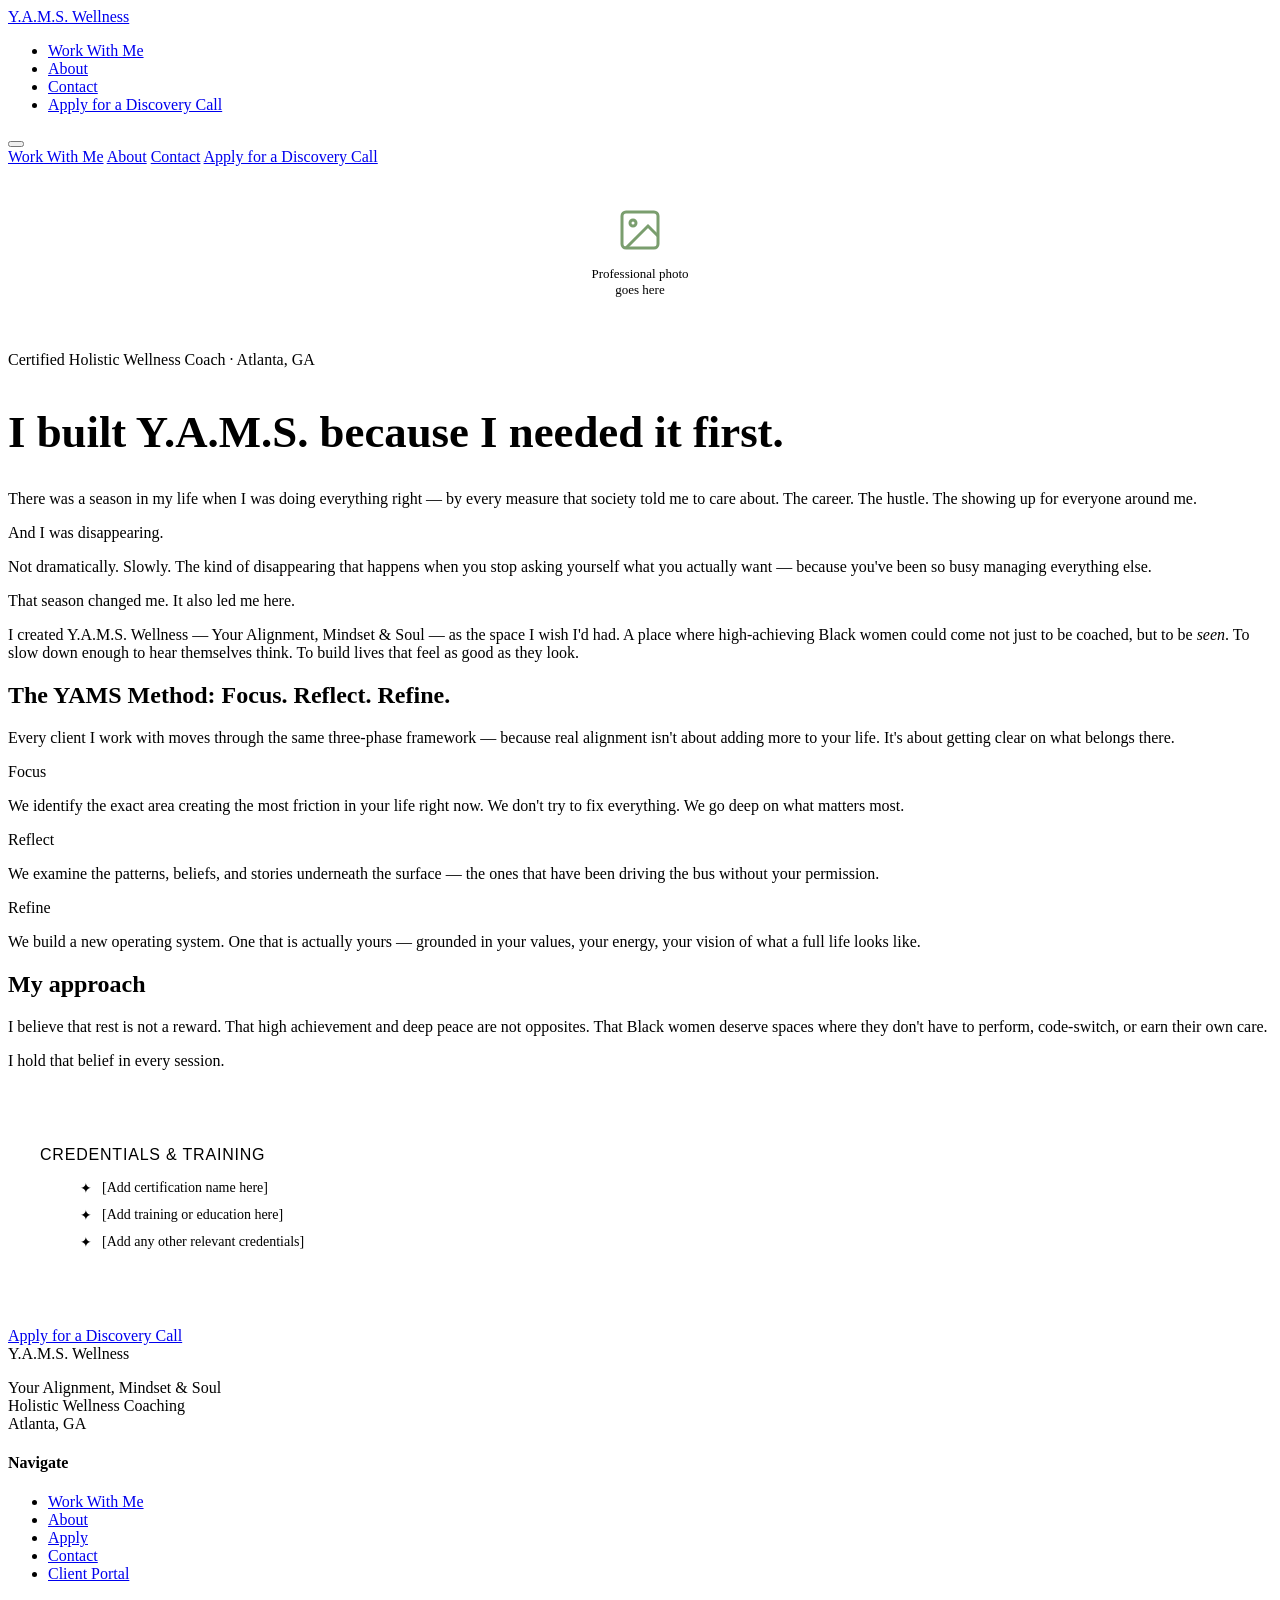
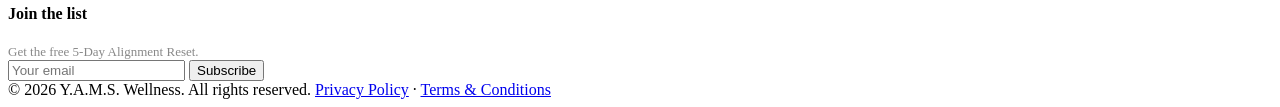
==== public/about.html @ 7977890c "Initial commit: Y.A.M.S. Wellness website scaffold" ====
<!DOCTYPE html>
<html lang="en">
<head>
  <meta charset="UTF-8">
  <meta name="viewport" content="width=device-width, initial-scale=1.0">
  <meta name="description" content="Meet the founder of Y.A.M.S. Wellness — certified holistic wellness coach for high-achieving Black women in Atlanta, GA.">
  <title>About — Y.A.M.S. Wellness</title>
  <link rel="stylesheet" href="/css/styles.css">
</head>
<body>

  <nav class="nav">
    <div class="nav-inner">
      <a href="/" class="nav-logo">Y.A.M.S. Wellness</a>
      <ul class="nav-links">
        <li><a href="/work-with-me">Work With Me</a></li>
        <li><a href="/about">About</a></li>
        <li><a href="/contact">Contact</a></li>
        <li><a href="/apply" class="nav-cta">Apply for a Discovery Call</a></li>
      </ul>
      <button class="nav-hamburger" id="hamburger" aria-label="Menu">
        <span></span><span></span><span></span>
      </button>
    </div>
    <div class="nav-mobile" id="mobileNav">
      <a href="/work-with-me">Work With Me</a>
      <a href="/about">About</a>
      <a href="/contact">Contact</a>
      <a href="/apply">Apply for a Discovery Call</a>
    </div>
  </nav>

  <section class="section bg-cream">
    <div class="container">
      <div class="about-grid">

        <!-- Photo -->
        <div class="about-photo">
          <!-- Replace src with professional photo -->
          <div style="text-align:center; padding:40px; color:var(--sage-dark);">
            <svg width="48" height="48" viewBox="0 0 24 24" fill="none" stroke="#7A9E6E" stroke-width="1.5"><rect x="3" y="3" width="18" height="18" rx="2"/><circle cx="8.5" cy="8.5" r="1.5"/><path d="M21 15l-5-5L5 21"/></svg>
            <p style="font-size:13px; color:var(--muted); margin-top:8px;">Professional photo<br>goes here</p>
          </div>
        </div>

        <!-- Body -->
        <div class="about-body">
          <span class="eyebrow">Certified Holistic Wellness Coach · Atlanta, GA</span>
          <h1 style="font-size:clamp(2rem,3.5vw,3rem); margin-bottom:32px;">I built Y.A.M.S. because I needed it first.</h1>

          <p>There was a season in my life when I was doing everything right — by every measure that society told me to care about. The career. The hustle. The showing up for everyone around me.</p>

          <p>And I was disappearing.</p>

          <p>Not dramatically. Slowly. The kind of disappearing that happens when you stop asking yourself what you actually want — because you've been so busy managing everything else.</p>

          <p>That season changed me. It also led me here.</p>

          <p>I created Y.A.M.S. Wellness — Your Alignment, Mindset &amp; Soul — as the space I wish I'd had. A place where high-achieving Black women could come not just to be coached, but to be <em>seen</em>. To slow down enough to hear themselves think. To build lives that feel as good as they look.</p>

          <h2>The YAMS Method: Focus. Reflect. Refine.</h2>

          <p>Every client I work with moves through the same three-phase framework — because real alignment isn't about adding more to your life. It's about getting clear on what belongs there.</p>

          <div class="method-steps">
            <div class="method-step">
              <div class="method-step-label">Focus</div>
              <p>We identify the exact area creating the most friction in your life right now. We don't try to fix everything. We go deep on what matters most.</p>
            </div>
            <div class="method-step">
              <div class="method-step-label">Reflect</div>
              <p>We examine the patterns, beliefs, and stories underneath the surface — the ones that have been driving the bus without your permission.</p>
            </div>
            <div class="method-step">
              <div class="method-step-label">Refine</div>
              <p>We build a new operating system. One that is actually yours — grounded in your values, your energy, your vision of what a full life looks like.</p>
            </div>
          </div>

          <h2>My approach</h2>

          <p>I believe that rest is not a reward. That high achievement and deep peace are not opposites. That Black women deserve spaces where they don't have to perform, code-switch, or earn their own care.</p>

          <p>I hold that belief in every session.</p>

          <!-- Add credentials here -->
          <div style="background:var(--sage-muted); border-radius:var(--radius-lg); padding:28px 32px; margin-top:32px; margin-bottom:32px;">
            <h3 style="font-size:1rem; font-family:'Inter',sans-serif; font-weight:500; letter-spacing:0.05em; text-transform:uppercase; margin-bottom:16px; color:var(--muted);">Credentials &amp; Training</h3>
            <ul style="list-style:none; display:flex; flex-direction:column; gap:10px;">
              <li style="font-size:14px; display:flex; gap:10px;"><span style="color:var(--sage);">✦</span> [Add certification name here]</li>
              <li style="font-size:14px; display:flex; gap:10px;"><span style="color:var(--sage);">✦</span> [Add training or education here]</li>
              <li style="font-size:14px; display:flex; gap:10px;"><span style="color:var(--sage);">✦</span> [Add any other relevant credentials]</li>
            </ul>
          </div>

          <a href="/apply" class="btn btn-primary btn-lg">Apply for a Discovery Call</a>
        </div>

      </div>
    </div>
  </section>

  <footer>
    <div class="footer-inner">
      <div class="footer-brand">
        <div class="footer-logo">Y.A.M.S. Wellness</div>
        <p>Your Alignment, Mindset &amp; Soul<br>Holistic Wellness Coaching<br>Atlanta, GA</p>
      </div>
      <div>
        <h4>Navigate</h4>
        <ul class="footer-links">
          <li><a href="/work-with-me">Work With Me</a></li>
          <li><a href="/about">About</a></li>
          <li><a href="/apply">Apply</a></li>
          <li><a href="/contact">Contact</a></li>
          <li><a href="https://portal.yamswellness.com">Client Portal</a></li>
        </ul>
      </div>
      <div>
        <h4>Join the list</h4>
        <p style="font-size:13px; color:#888; margin-bottom:0;">Get the free 5-Day Alignment Reset.</p>
        <form class="footer-optin-form">
          <input type="email" placeholder="Your email" required>
          <button type="submit">Subscribe</button>
        </form>
      </div>
    </div>
    <div class="footer-bottom">
      <span>© 2026 Y.A.M.S. Wellness. All rights reserved.</span>
      <span><a href="/privacy">Privacy Policy</a> · <a href="/terms">Terms &amp; Conditions</a></span>
    </div>
  </footer>

  <script src="/js/main.js"></script>
</body>
</html>
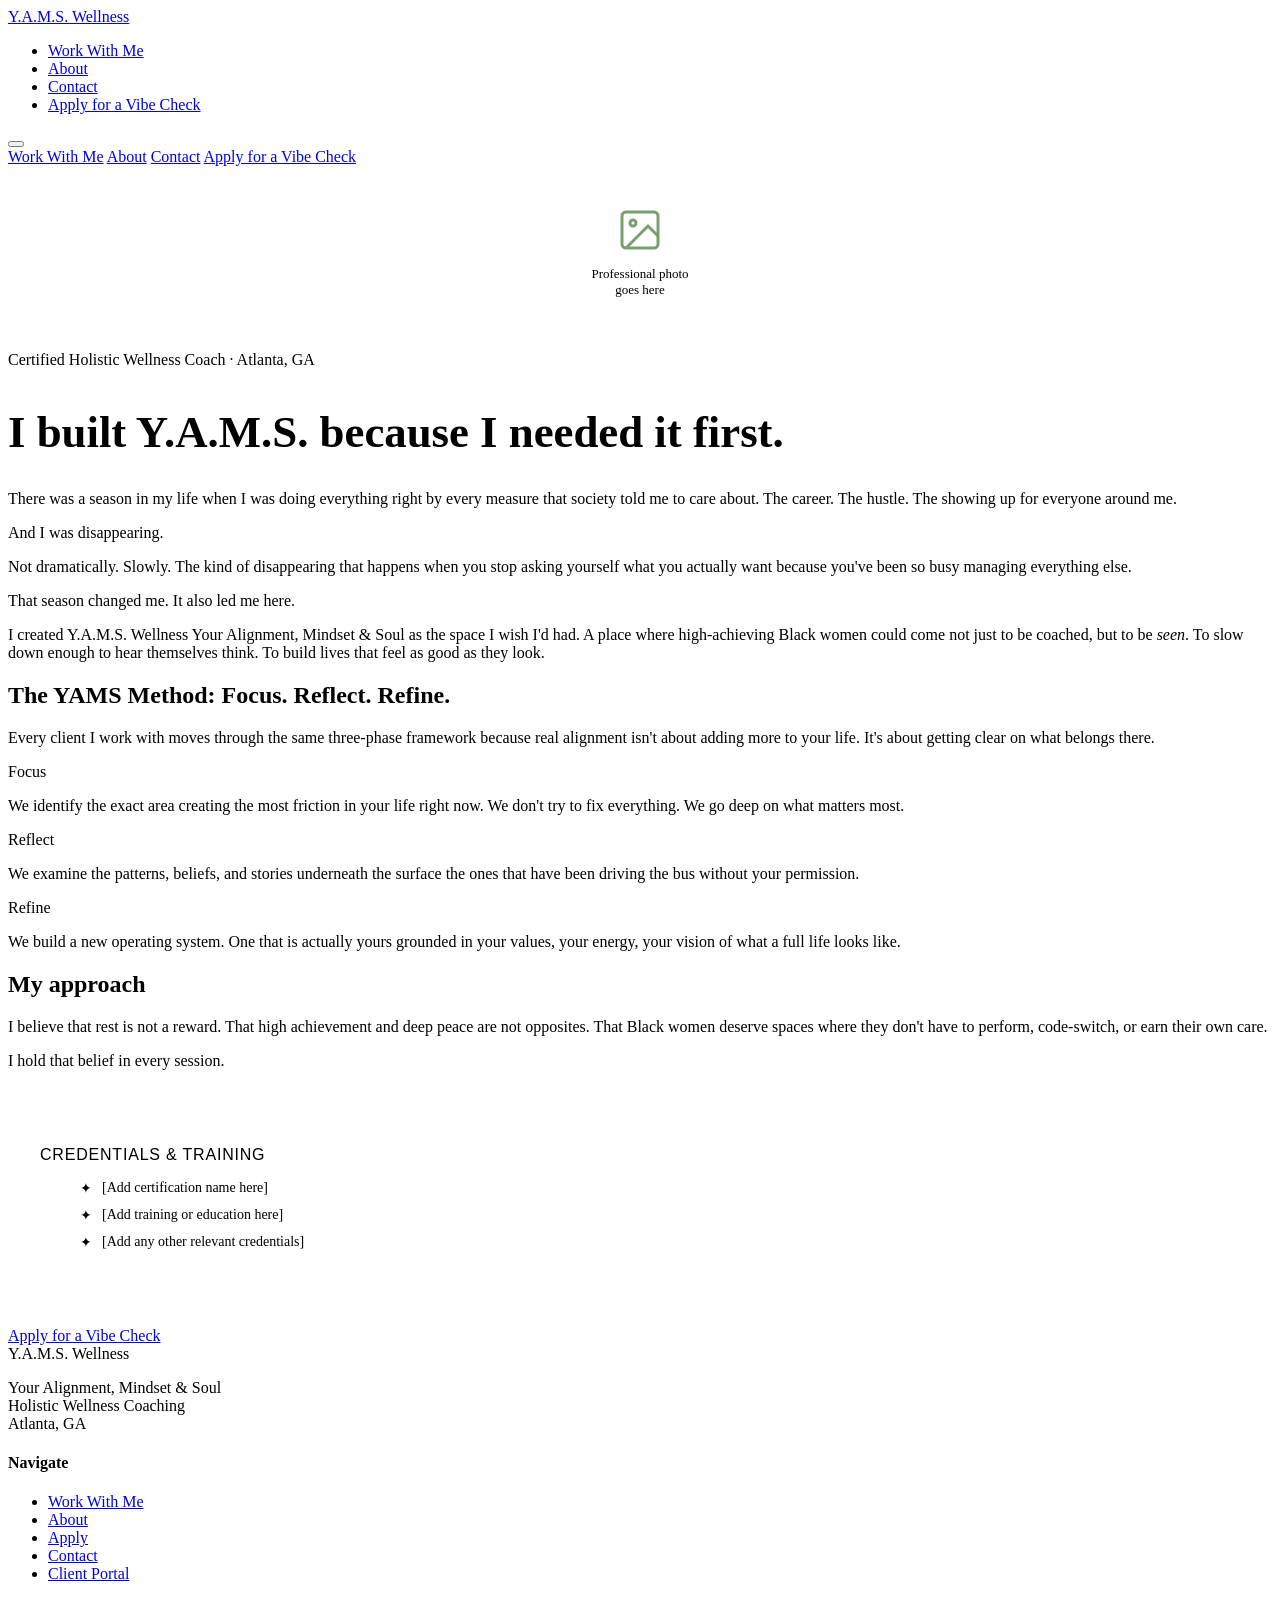
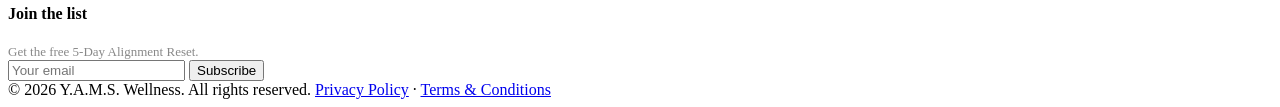
==== commit c29675c3: "redesign: editorial layout, new color palette, image-ready sections - New color palette: dusty green" ====
--- a/public/about.html
+++ b/public/about.html
@@ -3,8 +3,8 @@
 <head>
   <meta charset="UTF-8">
   <meta name="viewport" content="width=device-width, initial-scale=1.0">
-  <meta name="description" content="Meet the founder of Y.A.M.S. Wellness — certified holistic wellness coach for high-achieving Black women in Atlanta, GA.">
-  <title>About — Y.A.M.S. Wellness</title>
+  <meta name="description" content="Meet the founder of Y.A.M.S. Wellness certified holistic wellness coach for high-achieving Black women in Atlanta, GA.">
+  <title>About Y.A.M.S. Wellness</title>
   <link rel="stylesheet" href="/css/styles.css">
 </head>
 <body>
@@ -16,7 +16,7 @@
         <li><a href="/work-with-me">Work With Me</a></li>
         <li><a href="/about">About</a></li>
         <li><a href="/contact">Contact</a></li>
-        <li><a href="/apply" class="nav-cta">Apply for a Discovery Call</a></li>
+        <li><a href="/apply" class="nav-cta">Apply for a Vibe Check</a></li>
       </ul>
       <button class="nav-hamburger" id="hamburger" aria-label="Menu">
         <span></span><span></span><span></span>
@@ -26,7 +26,7 @@
       <a href="/work-with-me">Work With Me</a>
       <a href="/about">About</a>
       <a href="/contact">Contact</a>
-      <a href="/apply">Apply for a Discovery Call</a>
+      <a href="/apply">Apply for a Vibe Check</a>
     </div>
   </nav>
 
@@ -48,19 +48,19 @@
           <span class="eyebrow">Certified Holistic Wellness Coach · Atlanta, GA</span>
           <h1 style="font-size:clamp(2rem,3.5vw,3rem); margin-bottom:32px;">I built Y.A.M.S. because I needed it first.</h1>
 
-          <p>There was a season in my life when I was doing everything right — by every measure that society told me to care about. The career. The hustle. The showing up for everyone around me.</p>
+          <p>There was a season in my life when I was doing everything right by every measure that society told me to care about. The career. The hustle. The showing up for everyone around me.</p>
 
           <p>And I was disappearing.</p>
 
-          <p>Not dramatically. Slowly. The kind of disappearing that happens when you stop asking yourself what you actually want — because you've been so busy managing everything else.</p>
+          <p>Not dramatically. Slowly. The kind of disappearing that happens when you stop asking yourself what you actually want because you've been so busy managing everything else.</p>
 
           <p>That season changed me. It also led me here.</p>
 
-          <p>I created Y.A.M.S. Wellness — Your Alignment, Mindset &amp; Soul — as the space I wish I'd had. A place where high-achieving Black women could come not just to be coached, but to be <em>seen</em>. To slow down enough to hear themselves think. To build lives that feel as good as they look.</p>
+          <p>I created Y.A.M.S. Wellness Your Alignment, Mindset &amp; Soul as the space I wish I'd had. A place where high-achieving Black women could come not just to be coached, but to be <em>seen</em>. To slow down enough to hear themselves think. To build lives that feel as good as they look.</p>
 
           <h2>The YAMS Method: Focus. Reflect. Refine.</h2>
 
-          <p>Every client I work with moves through the same three-phase framework — because real alignment isn't about adding more to your life. It's about getting clear on what belongs there.</p>
+          <p>Every client I work with moves through the same three-phase framework because real alignment isn't about adding more to your life. It's about getting clear on what belongs there.</p>
 
           <div class="method-steps">
             <div class="method-step">
@@ -69,11 +69,11 @@
             </div>
             <div class="method-step">
               <div class="method-step-label">Reflect</div>
-              <p>We examine the patterns, beliefs, and stories underneath the surface — the ones that have been driving the bus without your permission.</p>
+              <p>We examine the patterns, beliefs, and stories underneath the surface the ones that have been driving the bus without your permission.</p>
             </div>
             <div class="method-step">
               <div class="method-step-label">Refine</div>
-              <p>We build a new operating system. One that is actually yours — grounded in your values, your energy, your vision of what a full life looks like.</p>
+              <p>We build a new operating system. One that is actually yours grounded in your values, your energy, your vision of what a full life looks like.</p>
             </div>
           </div>
 
@@ -93,7 +93,7 @@
             </ul>
           </div>
 
-          <a href="/apply" class="btn btn-primary btn-lg">Apply for a Discovery Call</a>
+          <a href="/apply" class="btn btn-primary btn-lg">Apply for a Vibe Check</a>
         </div>
 
       </div>
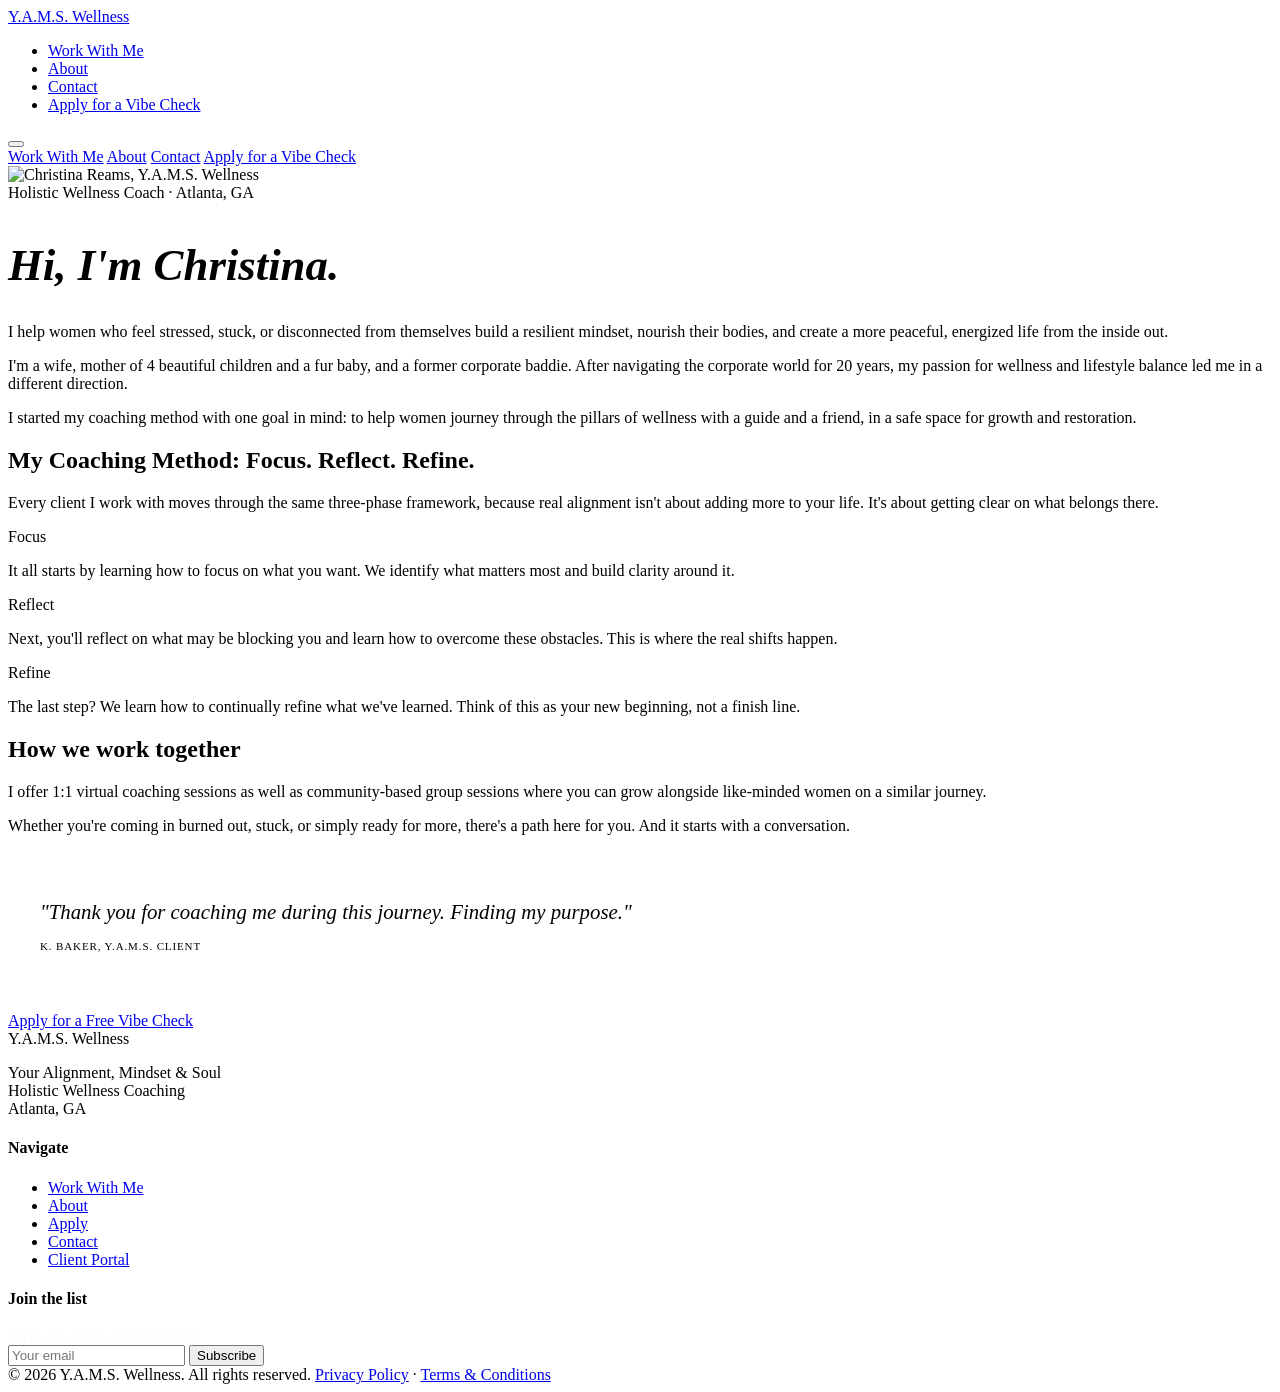
==== commit cc9777a9: "content: add real photos, bio, testimonials, and terms from brand assets - Add 5 photos (hero, conta" ====
--- a/public/about.html
+++ b/public/about.html
@@ -36,64 +36,51 @@
 
         <!-- Photo -->
         <div class="about-photo">
-          <!-- Replace src with professional photo -->
-          <div style="text-align:center; padding:40px; color:var(--sage-dark);">
-            <svg width="48" height="48" viewBox="0 0 24 24" fill="none" stroke="#7A9E6E" stroke-width="1.5"><rect x="3" y="3" width="18" height="18" rx="2"/><circle cx="8.5" cy="8.5" r="1.5"/><path d="M21 15l-5-5L5 21"/></svg>
-            <p style="font-size:13px; color:var(--muted); margin-top:8px;">Professional photo<br>goes here</p>
-          </div>
+          <img src="/images/jump.png" alt="Christina Reams, Y.A.M.S. Wellness">
         </div>
 
         <!-- Body -->
         <div class="about-body">
-          <span class="eyebrow">Certified Holistic Wellness Coach · Atlanta, GA</span>
-          <h1 style="font-size:clamp(2rem,3.5vw,3rem); margin-bottom:32px;">I built Y.A.M.S. because I needed it first.</h1>
+          <span class="eyebrow">Holistic Wellness Coach &middot; Atlanta, GA</span>
+          <h1 style="font-size:clamp(2rem,3.5vw,3rem); margin-bottom:32px; font-style:italic;">Hi, I'm Christina.</h1>
 
-          <p>There was a season in my life when I was doing everything right by every measure that society told me to care about. The career. The hustle. The showing up for everyone around me.</p>
+          <p>I help women who feel stressed, stuck, or disconnected from themselves build a resilient mindset, nourish their bodies, and create a more peaceful, energized life from the inside out.</p>
 
-          <p>And I was disappearing.</p>
+          <p>I'm a wife, mother of 4 beautiful children and a fur baby, and a former corporate baddie. After navigating the corporate world for 20 years, my passion for wellness and lifestyle balance led me in a different direction.</p>
 
-          <p>Not dramatically. Slowly. The kind of disappearing that happens when you stop asking yourself what you actually want because you've been so busy managing everything else.</p>
+          <p>I started my coaching method with one goal in mind: to help women journey through the pillars of wellness with a guide and a friend, in a safe space for growth and restoration.</p>
 
-          <p>That season changed me. It also led me here.</p>
+          <h2>My Coaching Method: Focus. Reflect. Refine.</h2>
 
-          <p>I created Y.A.M.S. Wellness Your Alignment, Mindset &amp; Soul as the space I wish I'd had. A place where high-achieving Black women could come not just to be coached, but to be <em>seen</em>. To slow down enough to hear themselves think. To build lives that feel as good as they look.</p>
-
-          <h2>The YAMS Method: Focus. Reflect. Refine.</h2>
-
-          <p>Every client I work with moves through the same three-phase framework because real alignment isn't about adding more to your life. It's about getting clear on what belongs there.</p>
+          <p>Every client I work with moves through the same three-phase framework, because real alignment isn't about adding more to your life. It's about getting clear on what belongs there.</p>
 
           <div class="method-steps">
             <div class="method-step">
               <div class="method-step-label">Focus</div>
-              <p>We identify the exact area creating the most friction in your life right now. We don't try to fix everything. We go deep on what matters most.</p>
+              <p>It all starts by learning how to focus on what you want. We identify what matters most and build clarity around it.</p>
             </div>
             <div class="method-step">
               <div class="method-step-label">Reflect</div>
-              <p>We examine the patterns, beliefs, and stories underneath the surface the ones that have been driving the bus without your permission.</p>
+              <p>Next, you'll reflect on what may be blocking you and learn how to overcome these obstacles. This is where the real shifts happen.</p>
             </div>
             <div class="method-step">
               <div class="method-step-label">Refine</div>
-              <p>We build a new operating system. One that is actually yours grounded in your values, your energy, your vision of what a full life looks like.</p>
+              <p>The last step? We learn how to continually refine what we've learned. Think of this as your new beginning, not a finish line.</p>
             </div>
           </div>
 
-          <h2>My approach</h2>
+          <h2>How we work together</h2>
 
-          <p>I believe that rest is not a reward. That high achievement and deep peace are not opposites. That Black women deserve spaces where they don't have to perform, code-switch, or earn their own care.</p>
+          <p>I offer 1:1 virtual coaching sessions as well as community-based group sessions where you can grow alongside like-minded women on a similar journey.</p>
 
-          <p>I hold that belief in every session.</p>
+          <p>Whether you're coming in burned out, stuck, or simply ready for more, there's a path here for you. And it starts with a conversation.</p>
 
-          <!-- Add credentials here -->
-          <div style="background:var(--sage-muted); border-radius:var(--radius-lg); padding:28px 32px; margin-top:32px; margin-bottom:32px;">
-            <h3 style="font-size:1rem; font-family:'Inter',sans-serif; font-weight:500; letter-spacing:0.05em; text-transform:uppercase; margin-bottom:16px; color:var(--muted);">Credentials &amp; Training</h3>
-            <ul style="list-style:none; display:flex; flex-direction:column; gap:10px;">
-              <li style="font-size:14px; display:flex; gap:10px;"><span style="color:var(--sage);">✦</span> [Add certification name here]</li>
-              <li style="font-size:14px; display:flex; gap:10px;"><span style="color:var(--sage);">✦</span> [Add training or education here]</li>
-              <li style="font-size:14px; display:flex; gap:10px;"><span style="color:var(--sage);">✦</span> [Add any other relevant credentials]</li>
-            </ul>
+          <div style="background:var(--beige); border-radius:var(--radius-lg); padding:28px 32px; margin-top:32px; margin-bottom:32px; border-left:3px solid var(--rose);">
+            <p style="font-family:'Cormorant Garamond',serif; font-size:1.3rem; font-style:italic; color:var(--text); margin:0; line-height:1.6;">"Thank you for coaching me during this journey. Finding my purpose."</p>
+            <p style="font-size:11px; letter-spacing:0.08em; text-transform:uppercase; color:var(--muted); margin-top:12px; margin-bottom:0;">K. Baker, Y.A.M.S. Client</p>
           </div>
 
-          <a href="/apply" class="btn btn-primary btn-lg">Apply for a Vibe Check</a>
+          <a href="/apply" class="btn btn-primary btn-lg">Apply for a Free Vibe Check</a>
         </div>
 
       </div>
@@ -118,7 +105,7 @@
       </div>
       <div>
         <h4>Join the list</h4>
-        <p style="font-size:13px; color:#888; margin-bottom:0;">Get the free 5-Day Alignment Reset.</p>
+        <p style="font-size:13px; color:rgba(250,246,239,0.45); margin-bottom:0;">Get the free 5-Day Alignment Reset.</p>
         <form class="footer-optin-form">
           <input type="email" placeholder="Your email" required>
           <button type="submit">Subscribe</button>
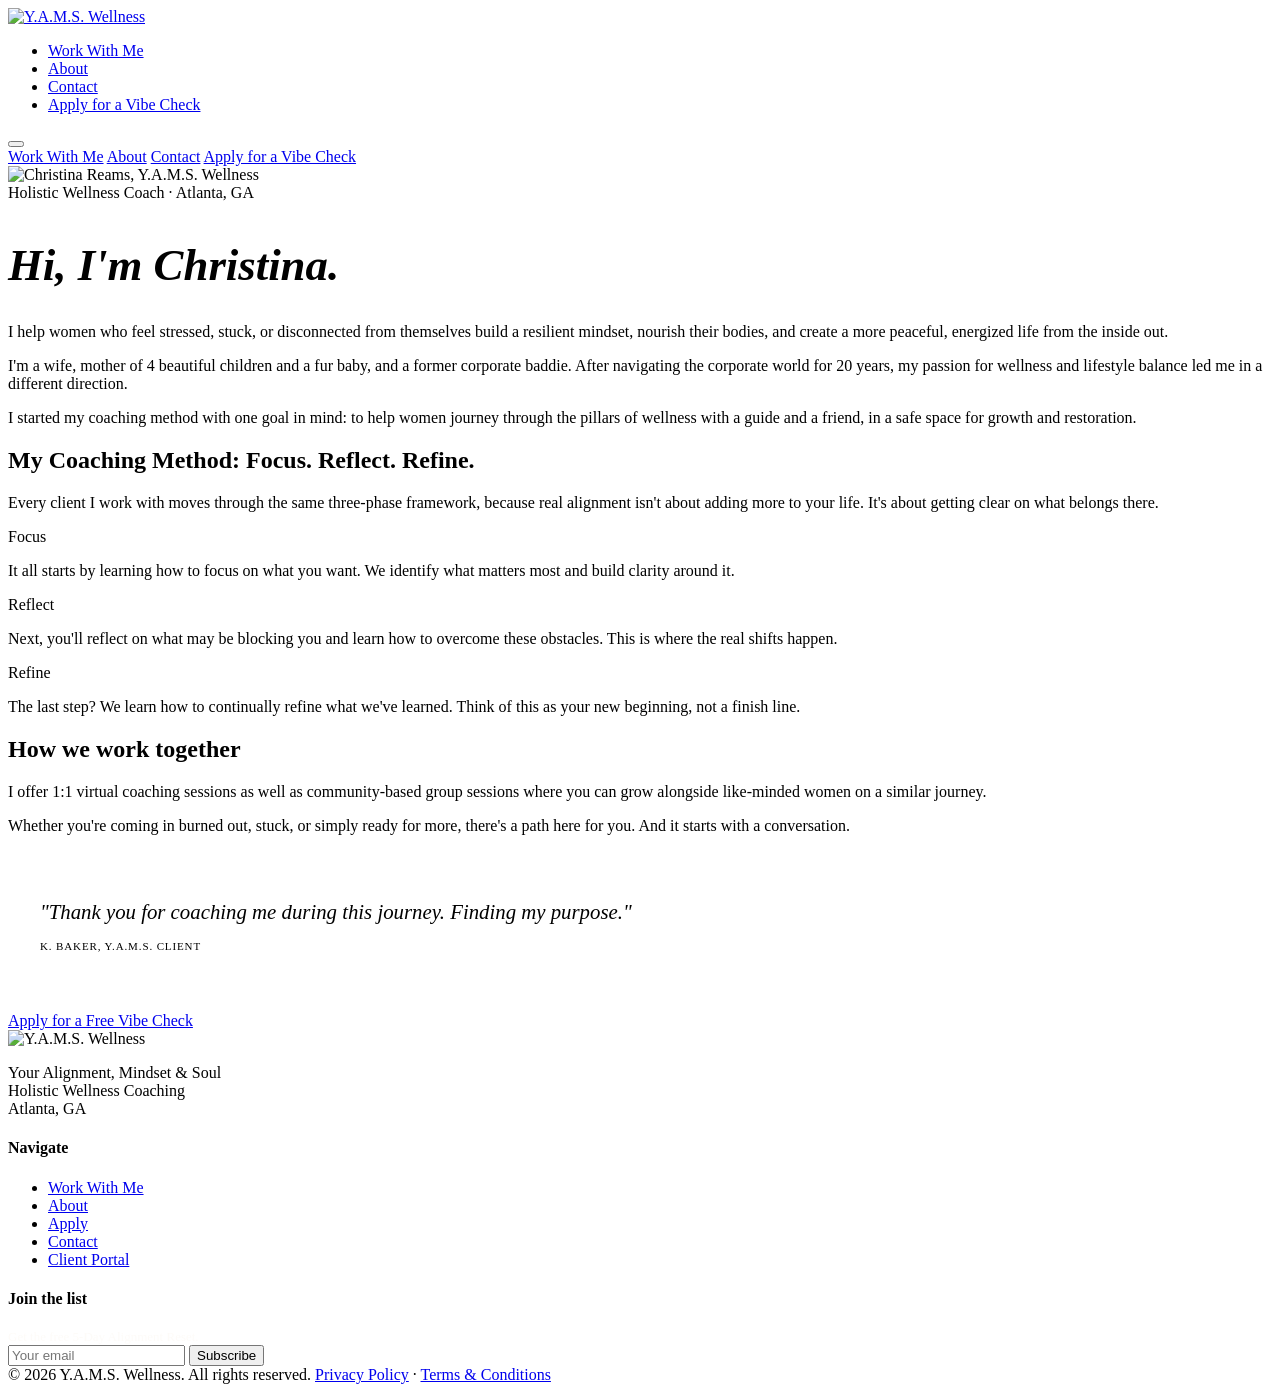
==== commit 7fe298e4: "feat: rebrand updates — logo, favicon, photo strip, marquee animations, mobile fixes - Add transpare" ====
--- a/public/about.html
+++ b/public/about.html
@@ -2,6 +2,7 @@
 <html lang="en">
 <head>
   <meta charset="UTF-8">
+  <link rel="icon" href="/favicon.png" type="image/png">
   <meta name="viewport" content="width=device-width, initial-scale=1.0">
   <meta name="description" content="Meet the founder of Y.A.M.S. Wellness certified holistic wellness coach for high-achieving Black women in Atlanta, GA.">
   <title>About Y.A.M.S. Wellness</title>
@@ -11,7 +12,7 @@
 
   <nav class="nav">
     <div class="nav-inner">
-      <a href="/" class="nav-logo">Y.A.M.S. Wellness</a>
+      <a href="/" class="nav-logo"><img src="/images/logo.png" alt="Y.A.M.S. Wellness"></a>
       <ul class="nav-links">
         <li><a href="/work-with-me">Work With Me</a></li>
         <li><a href="/about">About</a></li>
@@ -36,7 +37,7 @@
 
         <!-- Photo -->
         <div class="about-photo">
-          <img src="/images/jump.png" alt="Christina Reams, Y.A.M.S. Wellness">
+          <img src="/images/yams-pic-3.jpg" alt="Christina Reams, Y.A.M.S. Wellness">
         </div>
 
         <!-- Body -->
@@ -90,7 +91,7 @@
   <footer>
     <div class="footer-inner">
       <div class="footer-brand">
-        <div class="footer-logo">Y.A.M.S. Wellness</div>
+        <div class="footer-logo"><img src="/images/logo.png" alt="Y.A.M.S. Wellness"></div>
         <p>Your Alignment, Mindset &amp; Soul<br>Holistic Wellness Coaching<br>Atlanta, GA</p>
       </div>
       <div>
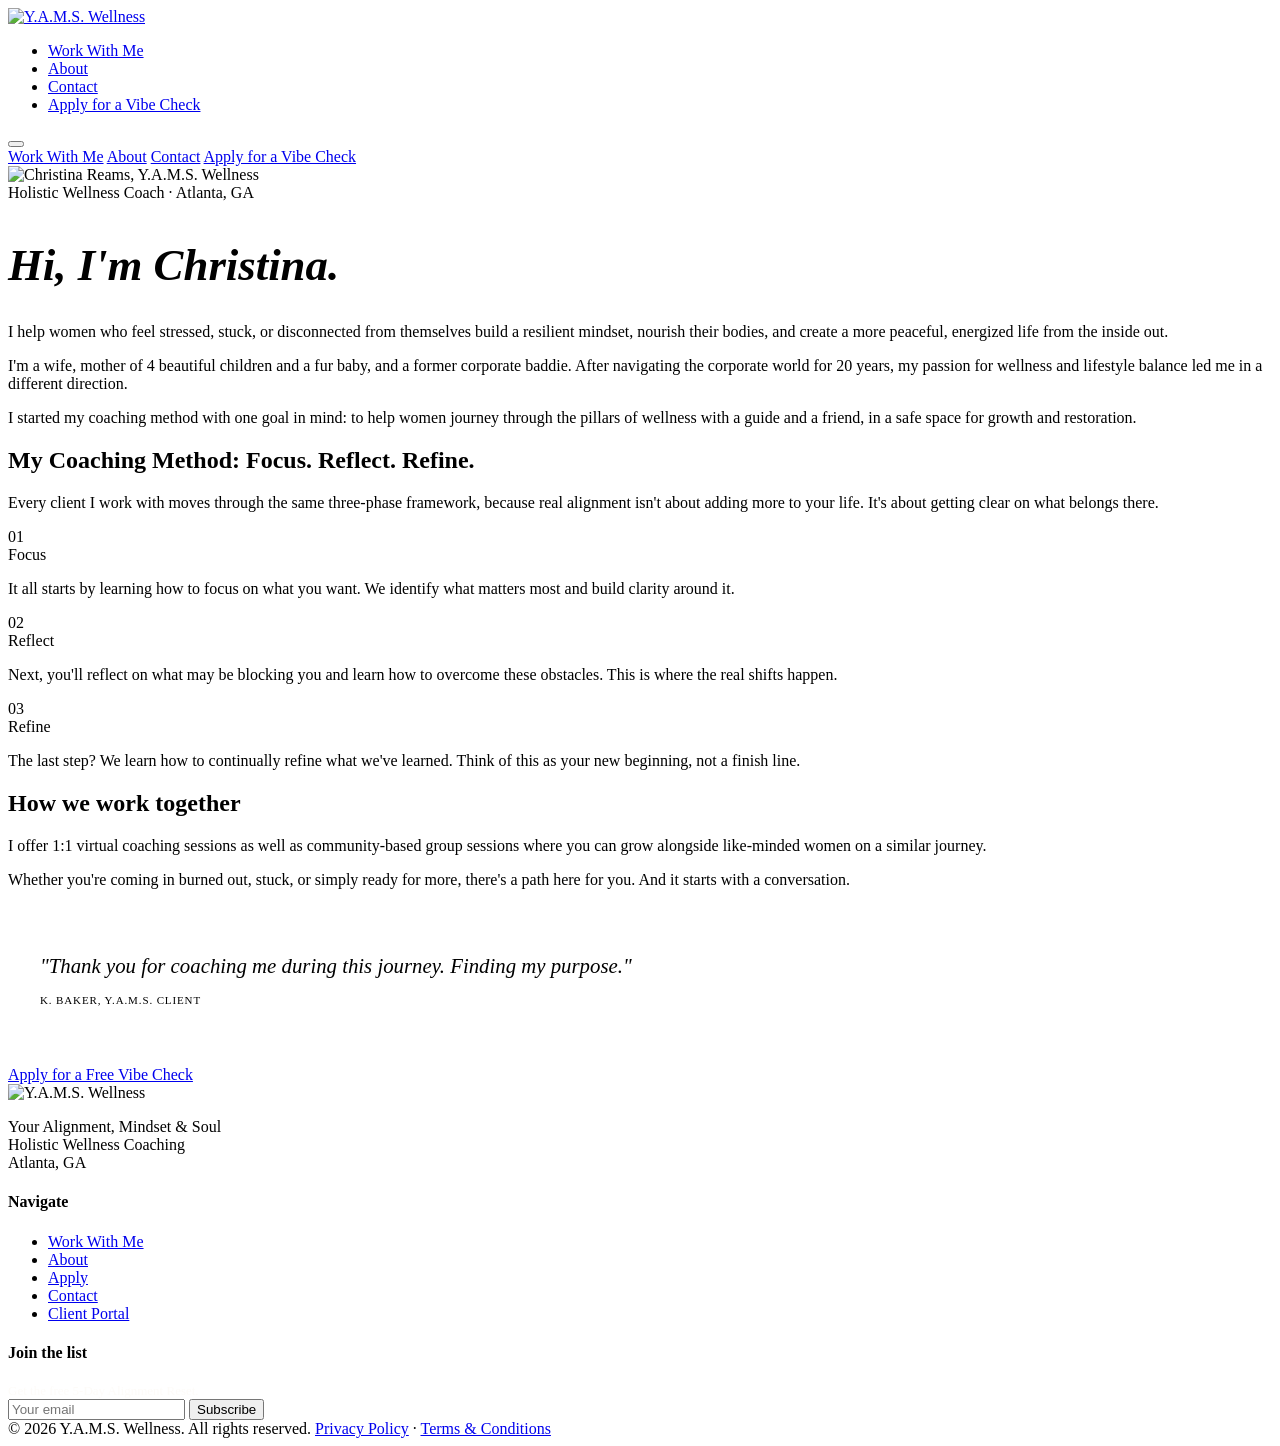
==== commit 3474e323: "style: enlarge header logo, fix testimonial loop colors, number method steps - Enlarge nav logo (56-" ====
--- a/public/about.html
+++ b/public/about.html
@@ -57,16 +57,25 @@
 
           <div class="method-steps">
             <div class="method-step">
-              <div class="method-step-label">Focus</div>
-              <p>It all starts by learning how to focus on what you want. We identify what matters most and build clarity around it.</p>
+              <div class="method-step-num">01</div>
+              <div>
+                <div class="method-step-label">Focus</div>
+                <p>It all starts by learning how to focus on what you want. We identify what matters most and build clarity around it.</p>
+              </div>
             </div>
             <div class="method-step">
-              <div class="method-step-label">Reflect</div>
-              <p>Next, you'll reflect on what may be blocking you and learn how to overcome these obstacles. This is where the real shifts happen.</p>
+              <div class="method-step-num">02</div>
+              <div>
+                <div class="method-step-label">Reflect</div>
+                <p>Next, you'll reflect on what may be blocking you and learn how to overcome these obstacles. This is where the real shifts happen.</p>
+              </div>
             </div>
             <div class="method-step">
-              <div class="method-step-label">Refine</div>
-              <p>The last step? We learn how to continually refine what we've learned. Think of this as your new beginning, not a finish line.</p>
+              <div class="method-step-num">03</div>
+              <div>
+                <div class="method-step-label">Refine</div>
+                <p>The last step? We learn how to continually refine what we've learned. Think of this as your new beginning, not a finish line.</p>
+              </div>
             </div>
           </div>
 
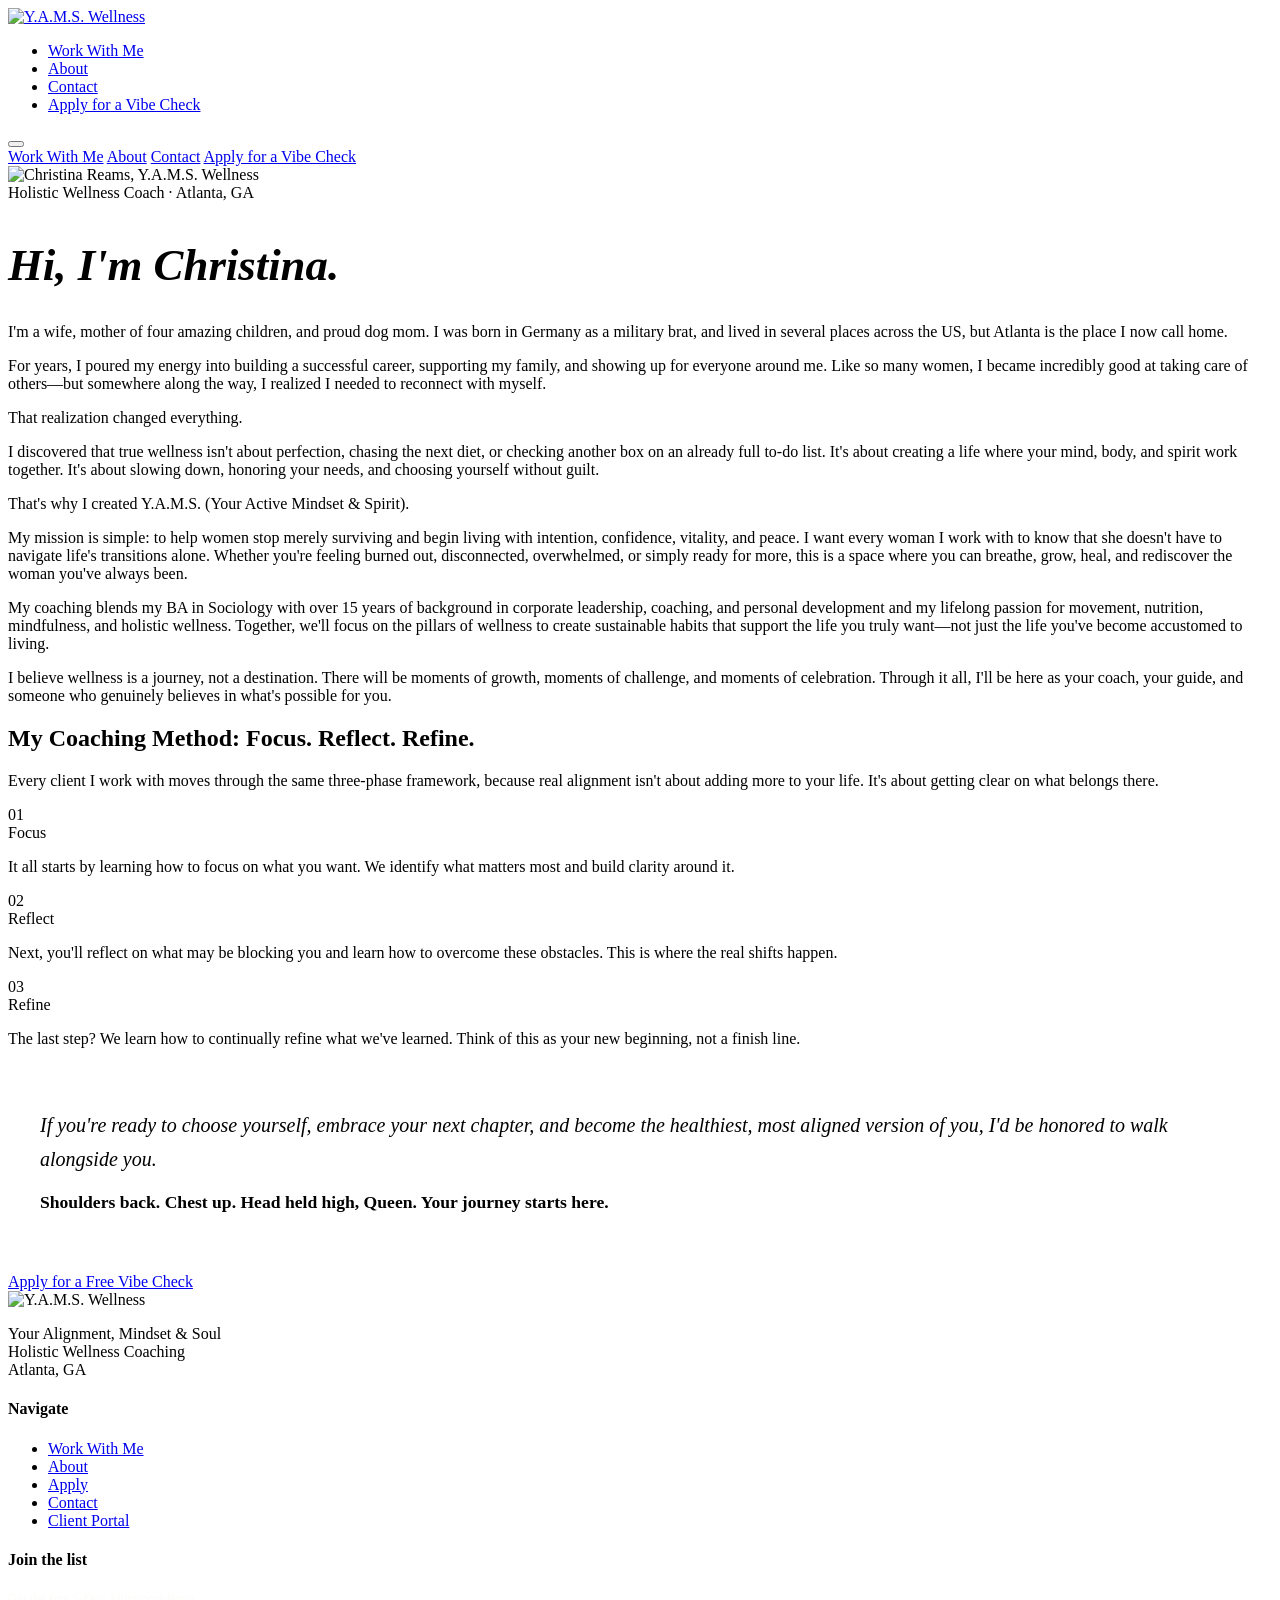
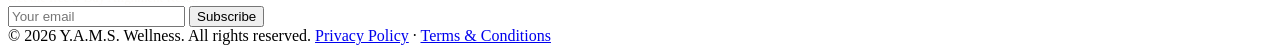
==== commit 17b2dcfd: "feat: update About Me bio + wire lead magnet flow - Replace About Me copy with Christina's full bio " ====
--- a/public/about.html
+++ b/public/about.html
@@ -45,11 +45,21 @@
           <span class="eyebrow">Holistic Wellness Coach &middot; Atlanta, GA</span>
           <h1 style="font-size:clamp(2rem,3.5vw,3rem); margin-bottom:32px; font-style:italic;">Hi, I'm Christina.</h1>
 
-          <p>I help women who feel stressed, stuck, or disconnected from themselves build a resilient mindset, nourish their bodies, and create a more peaceful, energized life from the inside out.</p>
+          <p>I'm a wife, mother of four amazing children, and proud dog mom. I was born in Germany as a military brat, and lived in several places across the US, but Atlanta is the place I now call home.</p>
 
-          <p>I'm a wife, mother of 4 beautiful children and a fur baby, and a former corporate baddie. After navigating the corporate world for 20 years, my passion for wellness and lifestyle balance led me in a different direction.</p>
+          <p>For years, I poured my energy into building a successful career, supporting my family, and showing up for everyone around me. Like so many women, I became incredibly good at taking care of others&mdash;but somewhere along the way, I realized I needed to reconnect with myself.</p>
 
-          <p>I started my coaching method with one goal in mind: to help women journey through the pillars of wellness with a guide and a friend, in a safe space for growth and restoration.</p>
+          <p>That realization changed everything.</p>
+
+          <p>I discovered that true wellness isn't about perfection, chasing the next diet, or checking another box on an already full to-do list. It's about creating a life where your mind, body, and spirit work together. It's about slowing down, honoring your needs, and choosing yourself without guilt.</p>
+
+          <p>That's why I created Y.A.M.S. (Your Active Mindset &amp; Spirit).</p>
+
+          <p>My mission is simple: to help women stop merely surviving and begin living with intention, confidence, vitality, and peace. I want every woman I work with to know that she doesn't have to navigate life's transitions alone. Whether you're feeling burned out, disconnected, overwhelmed, or simply ready for more, this is a space where you can breathe, grow, heal, and rediscover the woman you've always been.</p>
+
+          <p>My coaching blends my BA in Sociology with over 15 years of background in corporate leadership, coaching, and personal development and my lifelong passion for movement, nutrition, mindfulness, and holistic wellness. Together, we'll focus on the pillars of wellness to create sustainable habits that support the life you truly want&mdash;not just the life you've become accustomed to living.</p>
+
+          <p>I believe wellness is a journey, not a destination. There will be moments of growth, moments of challenge, and moments of celebration. Through it all, I'll be here as your coach, your guide, and someone who genuinely believes in what's possible for you.</p>
 
           <h2>My Coaching Method: Focus. Reflect. Refine.</h2>
 
@@ -79,15 +89,9 @@
             </div>
           </div>
 
-          <h2>How we work together</h2>
-
-          <p>I offer 1:1 virtual coaching sessions as well as community-based group sessions where you can grow alongside like-minded women on a similar journey.</p>
-
-          <p>Whether you're coming in burned out, stuck, or simply ready for more, there's a path here for you. And it starts with a conversation.</p>
-
-          <div style="background:var(--beige); border-radius:var(--radius-lg); padding:28px 32px; margin-top:32px; margin-bottom:32px; border-left:3px solid var(--rose);">
-            <p style="font-family:'Cormorant Garamond',serif; font-size:1.3rem; font-style:italic; color:var(--text); margin:0; line-height:1.6;">"Thank you for coaching me during this journey. Finding my purpose."</p>
-            <p style="font-size:11px; letter-spacing:0.08em; text-transform:uppercase; color:var(--muted); margin-top:12px; margin-bottom:0;">K. Baker, Y.A.M.S. Client</p>
+          <div style="background:var(--beige); border-radius:var(--radius-lg); padding:28px 32px; margin-top:32px; margin-bottom:32px; border-left:3px solid var(--sage);">
+            <p style="font-family:'Cormorant Garamond',serif; font-size:1.25rem; font-style:italic; color:var(--text); margin:0; line-height:1.7;">If you're ready to choose yourself, embrace your next chapter, and become the healthiest, most aligned version of you, I'd be honored to walk alongside you.</p>
+            <p style="font-family:'Cormorant Garamond',serif; font-size:1.1rem; font-weight:600; color:var(--text); margin-top:16px; margin-bottom:0;">Shoulders back. Chest up. Head held high, Queen. Your journey starts here.</p>
           </div>
 
           <a href="/apply" class="btn btn-primary btn-lg">Apply for a Free Vibe Check</a>
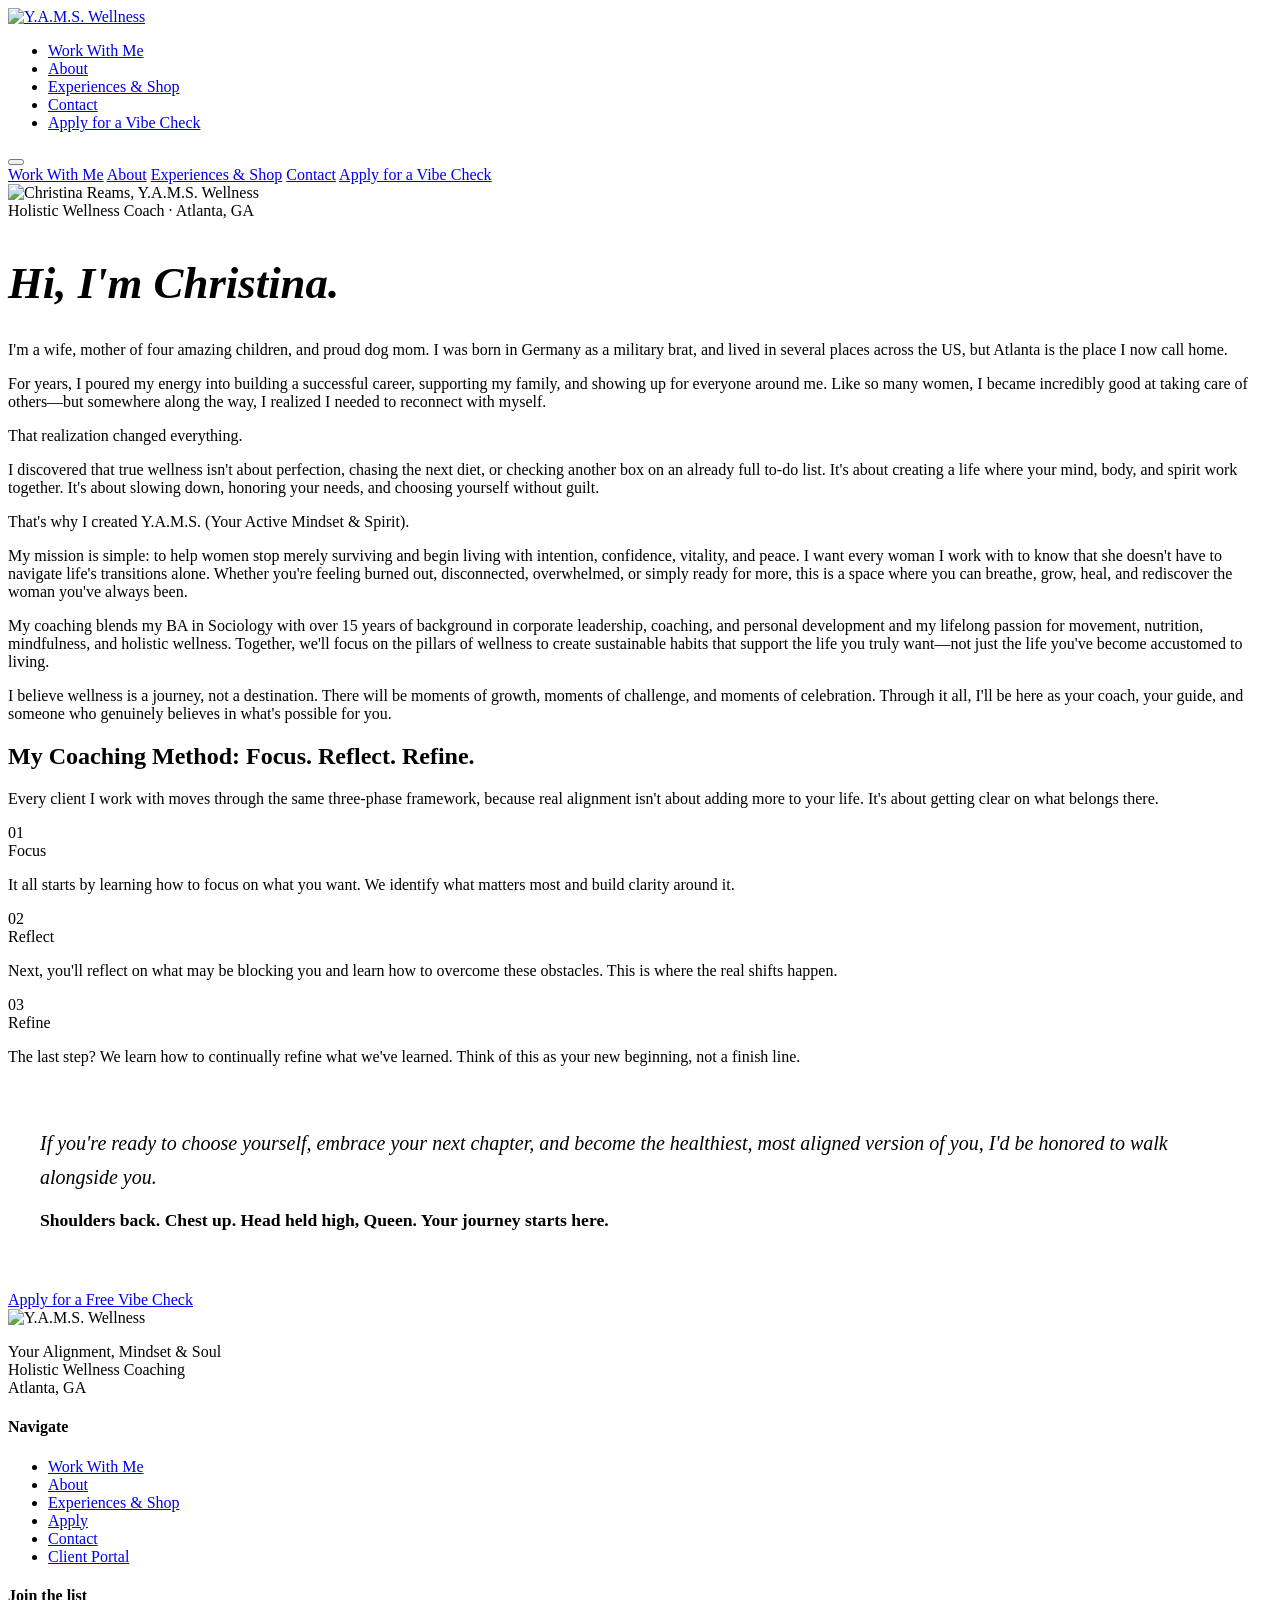
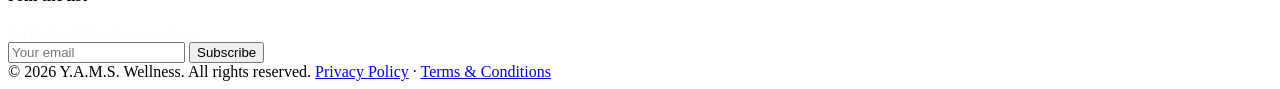
==== commit 8361f0ba: "feat: add Experiences & Shop page with admin-editable content New page with hero, experience cards (" ====
--- a/public/about.html
+++ b/public/about.html
@@ -5,6 +5,18 @@
   <link rel="icon" href="/favicon.png" type="image/png">
   <meta name="viewport" content="width=device-width, initial-scale=1.0">
   <meta name="description" content="Meet the founder of Y.A.M.S. Wellness certified holistic wellness coach for high-achieving Black women in Atlanta, GA.">
+  <link rel="canonical" href="https://yamswellness.com/about">
+  <meta name="theme-color" content="#5C7A52">
+  <meta property="og:type" content="website">
+  <meta property="og:site_name" content="Y.A.M.S. Wellness">
+  <meta property="og:locale" content="en_US">
+  <meta property="og:url" content="https://yamswellness.com/about">
+  <meta property="og:title" content="About Y.A.M.S. Wellness">
+  <meta property="og:description" content="Meet the founder of Y.A.M.S. Wellness certified holistic wellness coach for high-achieving Black women in Atlanta, GA.">
+  <meta property="og:image" content="https://yamswellness.com/images/og-card.png">
+  <meta property="og:image:width" content="1200">
+  <meta property="og:image:height" content="630">
+  <meta property="og:image:alt" content="Y.A.M.S. Wellness. Holistic Wellness Coaching in Atlanta, Georgia.">
   <title>About Y.A.M.S. Wellness</title>
   <link rel="stylesheet" href="/css/styles.css">
 </head>
@@ -16,6 +28,7 @@
       <ul class="nav-links">
         <li><a href="/work-with-me">Work With Me</a></li>
         <li><a href="/about">About</a></li>
+        <li><a href="/experiences">Experiences & Shop</a></li>
         <li><a href="/contact">Contact</a></li>
         <li><a href="/apply" class="nav-cta">Apply for a Vibe Check</a></li>
       </ul>
@@ -26,6 +39,7 @@
     <div class="nav-mobile" id="mobileNav">
       <a href="/work-with-me">Work With Me</a>
       <a href="/about">About</a>
+      <a href="/experiences">Experiences & Shop</a>
       <a href="/contact">Contact</a>
       <a href="/apply">Apply for a Vibe Check</a>
     </div>
@@ -112,16 +126,17 @@
         <ul class="footer-links">
           <li><a href="/work-with-me">Work With Me</a></li>
           <li><a href="/about">About</a></li>
+          <li><a href="/experiences">Experiences & Shop</a></li>
           <li><a href="/apply">Apply</a></li>
           <li><a href="/contact">Contact</a></li>
-          <li><a href="https://portal.yamswellness.com">Client Portal</a></li>
+          <li><a href="https://you-alignment-mindset-and-soul.web.app">Client Portal</a></li>
         </ul>
       </div>
       <div>
         <h4>Join the list</h4>
         <p style="font-size:13px; color:rgba(250,246,239,0.45); margin-bottom:0;">Get the free 5-Day Alignment Reset.</p>
         <form class="footer-optin-form">
-          <input type="email" placeholder="Your email" required>
+          <input type="email" aria-label="Email address" placeholder="Your email" required>
           <button type="submit">Subscribe</button>
         </form>
       </div>
